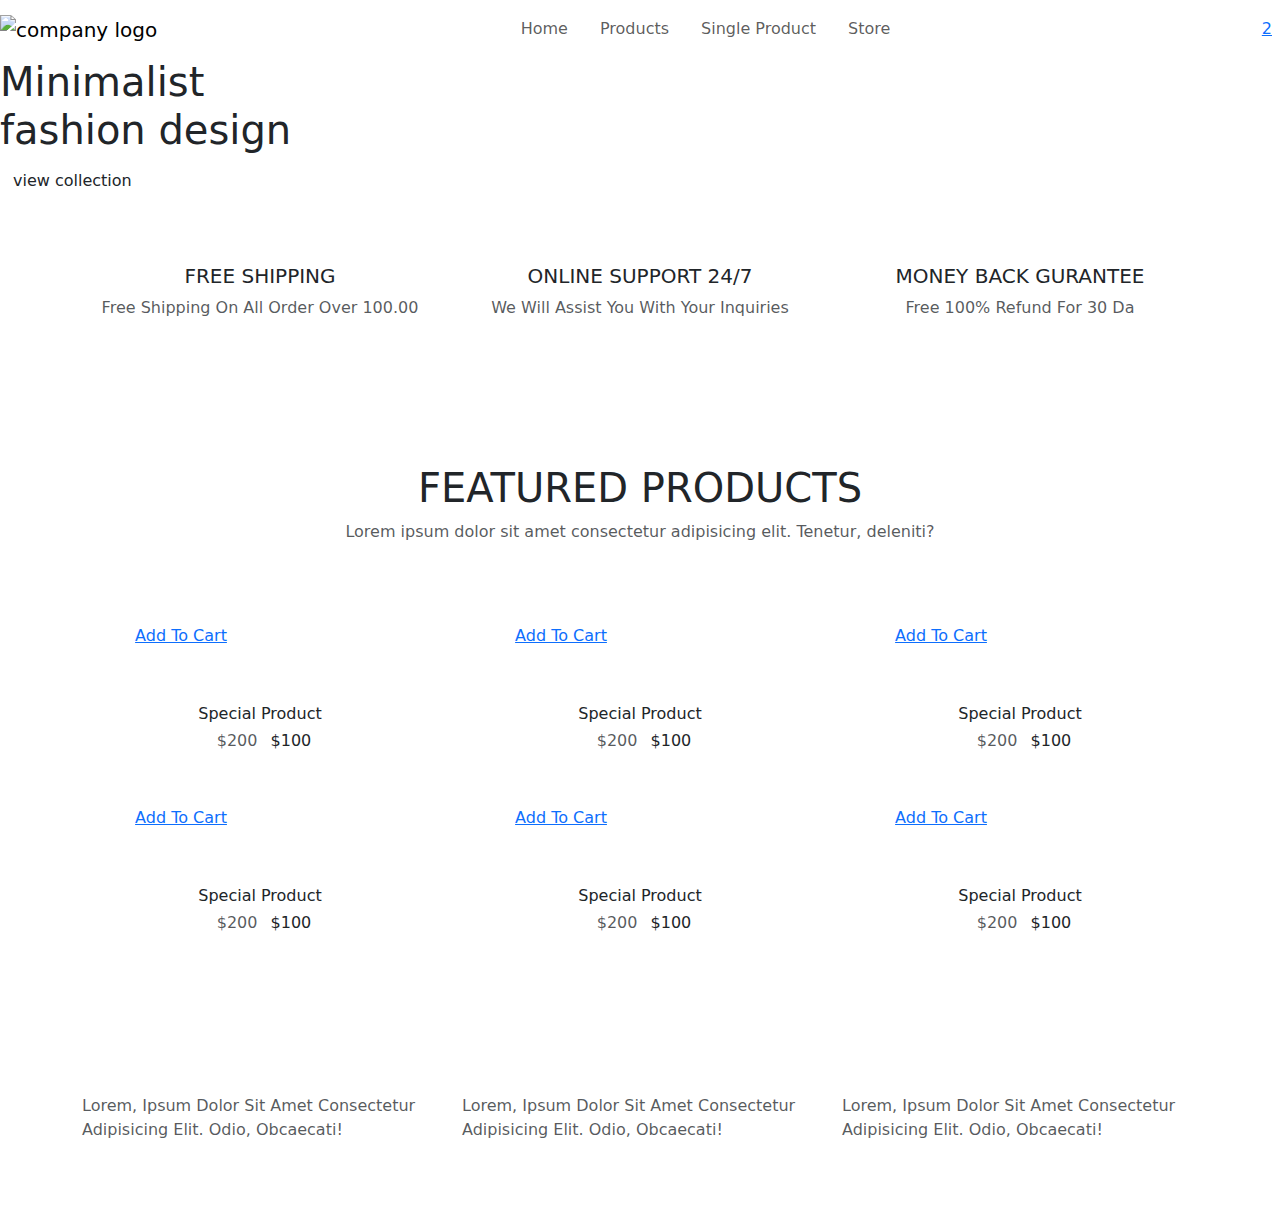
==== index.html @ b74b8c6d "Update index.html" ====
<!DOCTYPE html>
<html lang="en">
<head>
    <meta charset="UTF-8">
    <meta name="viewport" content="width=device-width, initial-scale=1.0">
    <title>Bootstrap project-4 | E-commerce Project</title>
    <link rel="shortcut icon" href="favicon.ico" type="image/x-icon">
    <!-- fontawesome css -->
    <link rel="stylesheet" href="css/all.min.css">
    <!-- Bootstrap css cdn -->
    <link href="https://cdn.jsdelivr.net/npm/bootstrap@5.3.3/dist/css/bootstrap.min.css" rel="stylesheet" integrity="sha384-QWTKZyjpPEjISv5WaRU9OFeRpok6YctnYmDr5pNlyT2bRjXh0JMhjY6hW+ALEwIH" crossorigin="anonymous">
    <!-- custom css -->
    <link rel="stylesheet" href="css/style.css">
</head>
<body>
    <!-- header section -->
    <header id="header" class="header">
      <!-- navbar -->
      <nav class="navbar navbar-expand-lg navbar-light">
        <a href="index.html" class="navbar-brand">
          <img src="img/logo.png" alt="company logo" />
        </a>
        <button
          class="navbar-toggler"
          type="button"
          data-toggle="collapse"
          data-target="#myNavbar"
        >
          <i class="fas fa-bars"></i>
        </button>
        <div class="collapse navbar-collapse" id="myNavbar">
          <ul class="navbar-nav mx-auto">
            <li class="nav-item mx-2 nav-active">
              <a href="index.html" class="nav-link">Home</a>
            </li>
            <li class="nav-item mx-2">
              <a href="products.html" class="nav-link">Products</a>
            </li>
            <li class="nav-item mx-2">
              <a href="singleproduct.html" class="nav-link">Single Product</a>
            </li>
            <li class="nav-item mx-2">
              <a href="store.html" class="nav-link">Store</a>
            </li>
          </ul>
        </div>
        <div class="navbar-icons d-none d-lg-flex">
          <!-- single icon -->
          <div class="navbar-icon mx-2"><i class="fas fa-search"></i></div>
          <!-- end of single icon -->
          <!-- single icon -->
          <a href="store.html" class="navbar-icon mx-2 navbar-cart-icon">
            <i class="fas fa-shopping-cart"></i>
            <div class="cart-items">2</div>
          </a>
          <!-- end of  single icon -->
        </div>
      </nav>
      <!-- end of navbar -->
      <div class="banner d-flex align-items-center pl-3 pl-lg-5">
        <div>
          <h1 class="text-slanted text-capitalize mb-0">
            Minimalist
          </h1>
          <h1 class="text-lowercase font-weight-bold">
            Fashion Design
          </h1>
          <a href="#" class="btn btn-yellow"> view collection </a>
        </div>
      </div>
    </header>
    <!-- end of header section -->

    <!-- services section -->
    <section id="services" class="services py-5 text-center">
      <div class="container">
        <div class="row">
          <!-- single service --> 
          <div class="col-10 mx-auto col-md-6 col-lg-4 my-3">
            <span class="service-icon">
              <i class="fas fa-parachute-box"></i>
            </span>
            <h5 class="text-uppercase font-weight-bold">
              free shipping
            </h5>
            <p class="text-muted text-capitalize">
              free shipping on all order over 100.00
            </p>
          </div>
          <!-- end of single service -->
          <!-- single service --> 
          <div class="col-10 mx-auto col-md-6 col-lg-4 my-3">
            <span class="service-icon">
              <i class="fas fa-phone-volume"></i>
            </span>
            <h5 class="text-uppercase font-weight-bold">
              ONLINE SUPPORT 24/7
            </h5>
            <p class="text-muted text-capitalize">
              We Will Assist You With Your Inquiries
            </p>
          </div>
          <!-- end of single service -->
          <!-- single service --> 
          <div class="col-10 mx-auto col-md-6 col-lg-4 my-3">
            <span class="service-icon">
              <i class="fas fa-dollar-sign"></i>
            </span>
            <h5 class="text-uppercase font-weight-bold">
              MONEY BACK GURANTEE
            </h5>
            <p class="text-muted text-capitalize">
              Free 100% Refund For 30 Da
            </p>
          </div>
          <!-- end of single service -->
        </div>
      </div>
    </section>
    <!-- end of services section -->

 

    <!-- featured section -->
    <section id="featured" class="featured py-5">
      <div class="container">
        <div class="row my-3">
          <div class="col-10 mx-auto text-center">
            <h1 class="text-uppercase">
              featured products
            </h1>
            <p class="text-muted">
              Lorem ipsum dolor sit amet consectetur adipisicing elit. Tenetur, deleniti?
            </p>
          </div>
        </div>
        <div class="row">
          <!-- single product -->
          <div class="col-10 mx-auto col-md-6 col-lg-4">
            <div class="featured-container p-5">
              <img src="img/img-products/product-1.png" alt="" class="img-fluid">
              <span class="featured-search-icon" data-toggle="modal" data-target="#productModal">
                <i class="fas fa-search"></i>
              </span>
              <a href="#" class="featured-store-link text-capitalize">add to cart</a>
            </div>
            <h6 class="text-capitalize text-center my-2">
              special product
            </h6>
            <h6 class="text-center">
              <span class="text-muted old-price mx-2">$200</span>
              <span>$100</span>
            </h6>
          </div>
          <!-- end of single product -->
          <!-- single product -->
          <div class="col-10 mx-auto col-md-6 col-lg-4">
            <div class="featured-container p-5">
              <img src="img/img-products/product-6.png" alt="" class="img-fluid">
              <span class="featured-search-icon" data-toggle="modal" data-target="#productModal">
                <i class="fas fa-search"></i>
              </span>
              <a href="#" class="featured-store-link text-capitalize">add to cart</a>
            </div>
            <h6 class="text-capitalize text-center my-2">
              special product
            </h6>
            <h6 class="text-center">
              <span class="text-muted old-price mx-2">$200</span>
              <span>$100</span>
            </h6>
          </div>
          <!-- end of single product -->
          <!-- single product -->
          <div class="col-10 mx-auto col-md-6 col-lg-4">
            <div class="featured-container p-5">
              <img src="img/img-products/product-2.png" alt="" class="img-fluid">
              <span class="featured-search-icon" data-toggle="modal" data-target="#productModal">
                <i class="fas fa-search"></i>
              </span>
              <a href="#" class="featured-store-link text-capitalize">add to cart</a>
            </div>
            <h6 class="text-capitalize text-center my-2">
              special product
            </h6>
            <h6 class="text-center">
              <span class="text-muted old-price mx-2">$200</span>
              <span>$100</span>
            </h6>
          </div>
          <!-- end of single product -->
          <!-- single product -->
          <div class="col-10 mx-auto col-md-6 col-lg-4">
            <div class="featured-container p-5">
              <img src="img/img-products/product-3.png" alt="" class="img-fluid">
              <span class="featured-search-icon" data-toggle="modal" data-target="#productModal">
                <i class="fas fa-search"></i>
              </span>
              <a href="#" class="featured-store-link text-capitalize">add to cart</a>
            </div>
            <h6 class="text-capitalize text-center my-2">
              special product
            </h6>
            <h6 class="text-center">
              <span class="text-muted old-price mx-2">$200</span>
              <span>$100</span>
            </h6>
          </div>
          <!-- end of single product -->
          <!-- single product -->
          <div class="col-10 mx-auto col-md-6 col-lg-4">
            <div class="featured-container p-5">
              <img src="img/img-products/product-4.png" alt="" class="img-fluid">
              <span class="featured-search-icon" data-toggle="modal" data-target="#productModal">
                <i class="fas fa-search"></i>
              </span>
              <a href="#" class="featured-store-link text-capitalize">add to cart</a>
            </div>
            <h6 class="text-capitalize text-center my-2">
              special product
            </h6>
            <h6 class="text-center">
              <span class="text-muted old-price mx-2">$200</span>
              <span>$100</span>
            </h6>
          </div>
          <!-- end of single product -->
          <!-- single product -->
          <div class="col-10 mx-auto col-md-6 col-lg-4">
            <div class="featured-container p-5">
              <img src="img/img-products/product-5.png" alt="" class="img-fluid">
              <span class="featured-search-icon" data-toggle="modal" data-target="#productModal">
                <i class="fas fa-search"></i>
              </span>
              <a href="#" class="featured-store-link text-capitalize">add to cart</a>
            </div>
            <h6 class="text-capitalize text-center my-2">
              special product
            </h6>
            <h6 class="text-center">
              <span class="text-muted old-price mx-2">$200</span>
              <span>$100</span>
            </h6>
          </div>
          <!-- end of single product -->
        </div>
      </div>
    </section>
    <!-- end of featured section -->


    <!-- skills section -->
    <section id="skills" class="skills py-5">
      <div class="container">
        <div class="row">
          <div class="col-10 col-md-6 col-lg-4 mx-auto d-flex my-3">
            <div class="skill-icon mr-3">
              <i class="fas fa-truck"></i>
            </div>
            <div class="skill-text">
              <h3 class="text-uppercase text-white">
                free shipping
              </h3>
              <p class="text-capitalize text-muted">
                Lorem, ipsum dolor sit amet consectetur adipisicing elit. Odio, obcaecati!
              </p>
            </div>
          </div>
          <div class="col-10 col-md-6 col-lg-4 mx-auto d-flex my-3">
            <div class="skill-icon mr-3">
              <i class="fas fa-comment-dollar"></i>
            </div>
            <div class="skill-text">
              <h3 class="text-uppercase text-white">
                price promise
              </h3>
              <p class="text-capitalize text-muted">
                Lorem, ipsum dolor sit amet consectetur adipisicing elit. Odio, obcaecati!
              </p>
            </div>
          </div>
          <div class="col-10 col-md-6 col-lg-4 mx-auto d-flex my-3">
            <div class="skill-icon mr-3">
              <i class="fas fa-award"></i>
            </div>
            <div class="skill-text">
              <h3 class="text-uppercase text-white">
                lifetime warranty
              </h3>
              <p class="text-capitalize text-muted">
                Lorem, ipsum dolor sit amet consectetur adipisicing elit. Odio, obcaecati!
              </p>
            </div>
          </div>
        </div>
      </div>
    </section>
    <!-- end of skills section -->


        </div>
      </div>
    </div>
    <!-- end of modal -->
    <!-- jQuery -->
    <script src="js/jquery-3.4.1.min.js"></script>
    <!-- Bootstrap js cdn-->
    <script src="https://cdn.jsdelivr.net/npm/bootstrap@5.3.3/dist/js/bootstrap.bundle.min.js" integrity="sha384-YvpcrYf0tY3lHB60NNkmXc5s9fDVZLESaAA55NDzOxhy9GkcIdslK1eN7N6jIeHz" crossorigin="anonymous"></script>
    <!-- fontwesome js -->
    <script src="js/all.min.js"></script>
    <!-- Custom js -->
    <script src="js/script.js"></script>
</body>
</html>
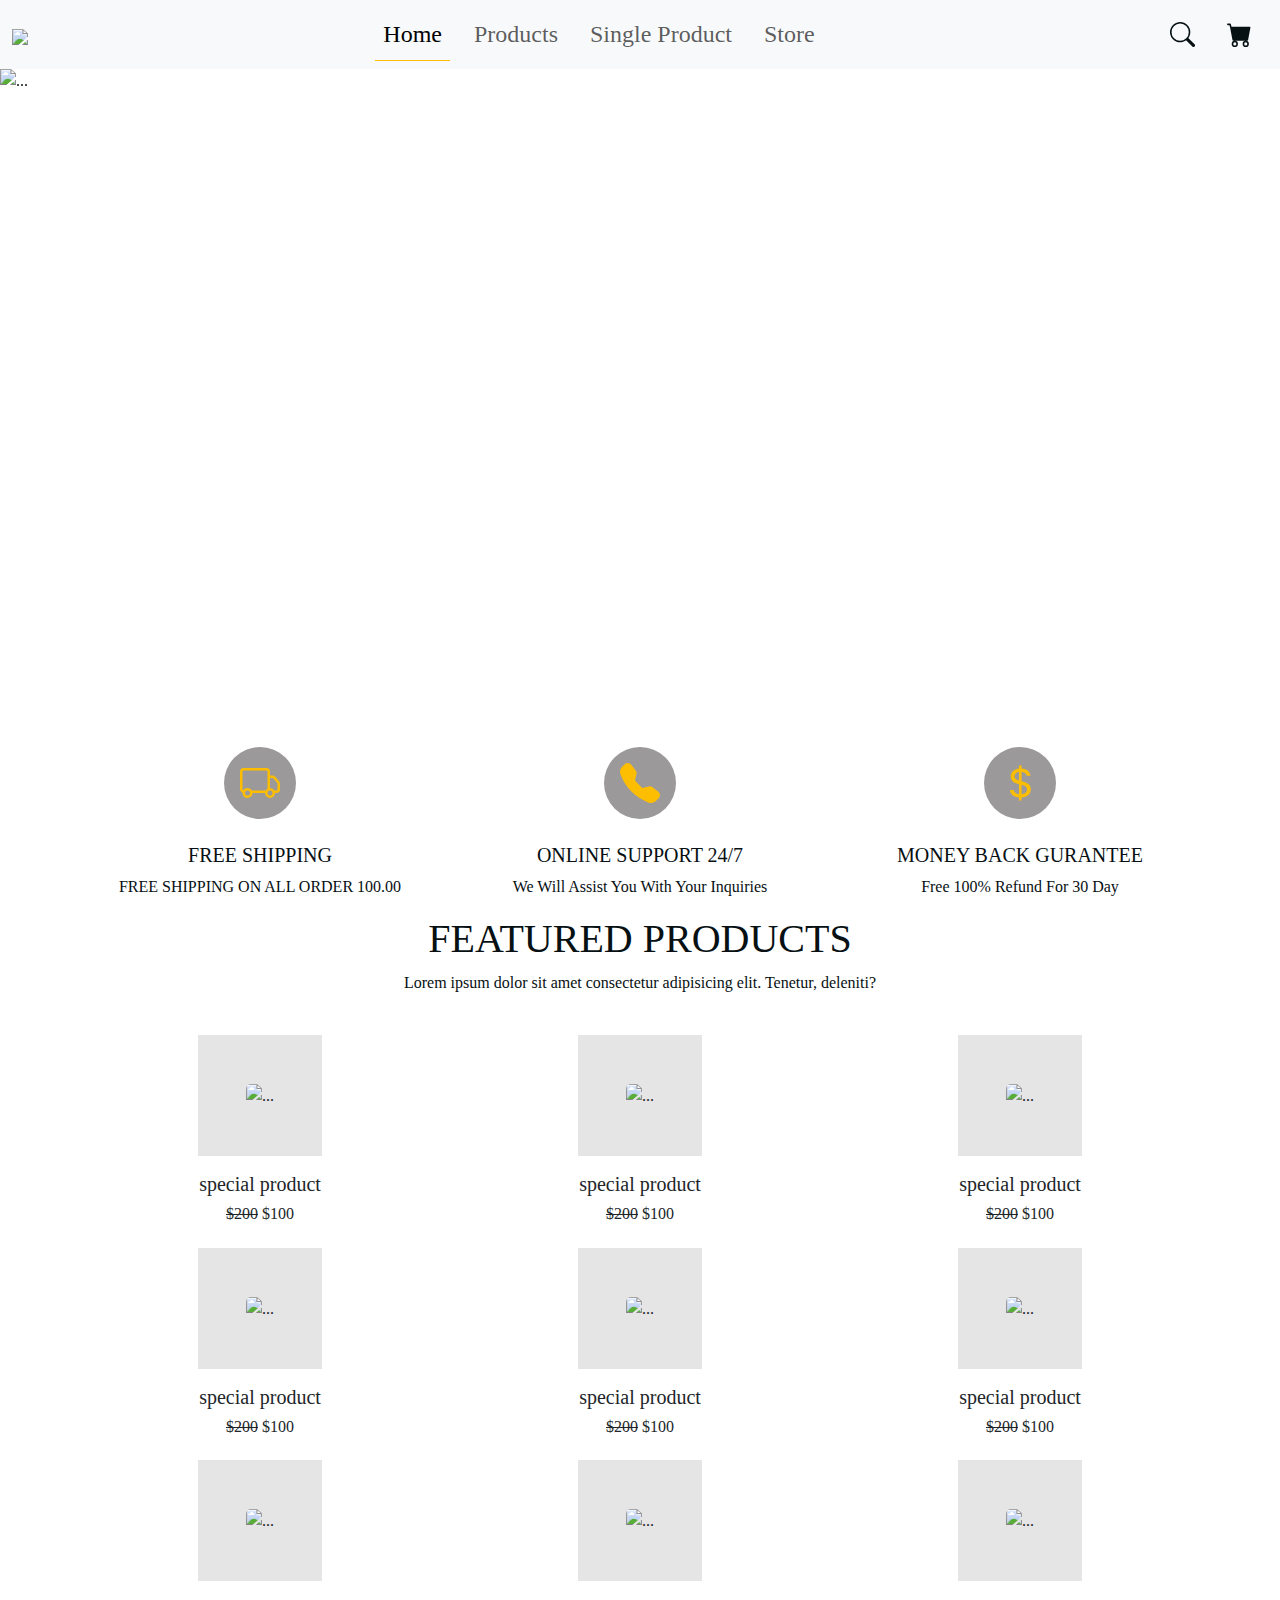
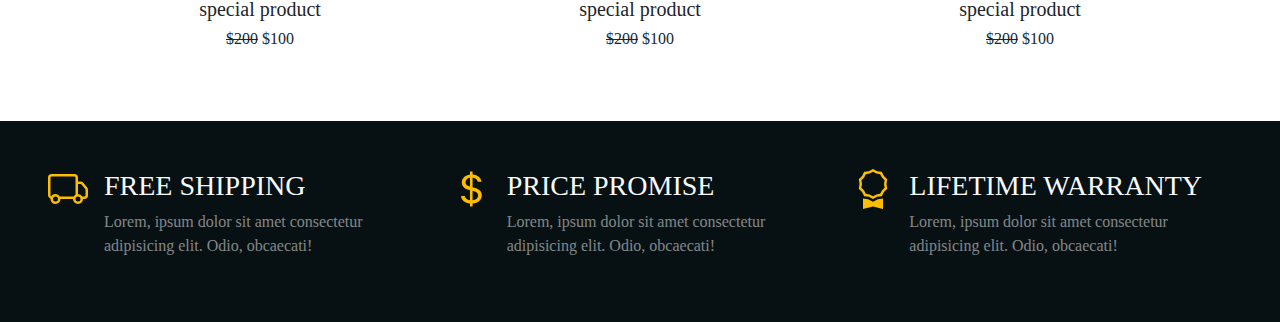
==== commit b6ff0d3f: "open with live server required" ====
--- a/index.html
+++ b/index.html
@@ -4,311 +4,301 @@
     <meta charset="UTF-8">
     <meta name="viewport" content="width=device-width, initial-scale=1.0">
     <title>Bootstrap project-4 | E-commerce Project</title>
-    <link rel="shortcut icon" href="favicon.ico" type="image/x-icon">
-    <!-- fontawesome css -->
-    <link rel="stylesheet" href="css/all.min.css">
-    <!-- Bootstrap css cdn -->
     <link href="https://cdn.jsdelivr.net/npm/bootstrap@5.3.3/dist/css/bootstrap.min.css" rel="stylesheet" integrity="sha384-QWTKZyjpPEjISv5WaRU9OFeRpok6YctnYmDr5pNlyT2bRjXh0JMhjY6hW+ALEwIH" crossorigin="anonymous">
-    <!-- custom css -->
-    <link rel="stylesheet" href="css/style.css">
+    <link rel="stylesheet" href="css/style2.css">
 </head>
 <body>
-    <!-- header section -->
-    <header id="header" class="header">
-      <!-- navbar -->
-      <nav class="navbar navbar-expand-lg navbar-light">
-        <a href="index.html" class="navbar-brand">
-          <img src="img/logo.png" alt="company logo" />
-        </a>
-        <button
-          class="navbar-toggler"
-          type="button"
-          data-toggle="collapse"
-          data-target="#myNavbar"
-        >
-          <i class="fas fa-bars"></i>
-        </button>
-        <div class="collapse navbar-collapse" id="myNavbar">
-          <ul class="navbar-nav mx-auto">
-            <li class="nav-item mx-2 nav-active">
-              <a href="index.html" class="nav-link">Home</a>
-            </li>
+  <!-- navbar -->
+  <nav class="navbar navbar-expand-lg bg-body-tertiary">
+    <div class="container-fluid">
+      <a  class="navbar-brand" href="#">
+        <img src="img/logo.png"/>
+      </a>
+      <button class="navbar-toggler" type="button" data-bs-toggle="collapse" data-bs-target="#navbarSupportedContent" aria-controls="navbarSupportedContent" aria-expanded="false" aria-label="Toggle navigation">
+        <span class="navbar-toggler-icon"></span>
+      </button>
+      <div class="collapse navbar-collapse" id="navbarSupportedContent">
+        <ul class="navbar-nav mx-auto mb-2 mb-lg-0">
+          <li class="nav-item mx-2">
+            <a class="nav-link" aria-current="page" href="/index.html">Home</a>
+          </li>
+          <li class="nav-item mx-2">
+            <a class="nav-link" href="/products.html">Products</a>
+          </li>
+          <li class="nav-item">
             <li class="nav-item mx-2">
-              <a href="products.html" class="nav-link">Products</a>
-            </li>
-            <li class="nav-item mx-2">
-              <a href="singleproduct.html" class="nav-link">Single Product</a>
-            </li>
-            <li class="nav-item mx-2">
-              <a href="store.html" class="nav-link">Store</a>
-            </li>
-          </ul>
-        </div>
+            <a class="nav-link" href="/singleproduct.html">Single Product</a>
+          </li>
+          <li class="nav-item mx-2">
+            <a class="nav-link" href="/store.html">Store</a>
+          </li>
+        </ul>
         <div class="navbar-icons d-none d-lg-flex">
-          <!-- single icon -->
-          <div class="navbar-icon mx-2"><i class="fas fa-search"></i></div>
-          <!-- end of single icon -->
-          <!-- single icon -->
-          <a href="store.html" class="navbar-icon mx-2 navbar-cart-icon">
-            <i class="fas fa-shopping-cart"></i>
-            <div class="cart-items">2</div>
-          </a>
-          <!-- end of  single icon -->
-        </div>
-      </nav>
-      <!-- end of navbar -->
-      <div class="banner d-flex align-items-center pl-3 pl-lg-5">
-        <div>
-          <h1 class="text-slanted text-capitalize mb-0">
-            Minimalist
-          </h1>
-          <h1 class="text-lowercase font-weight-bold">
-            Fashion Design
-          </h1>
-          <a href="#" class="btn btn-yellow"> view collection </a>
-        </div>
-      </div>
-    </header>
-    <!-- end of header section -->
+          <svg xmlns="http://www.w3.org/2000/svg" width="25" height="25" fill="currentColor" class="bi bi-search mx-3" viewBox="0 0 16 16">
+            <path d="M11.742 10.344a6.5 6.5 0 1 0-1.397 1.398h-.001q.044.06.098.115l3.85 3.85a1 1 0 0 0 1.415-1.414l-3.85-3.85a1 1 0 0 0-.115-.1zM12 6.5a5.5 5.5 0 1 1-11 0 5.5 5.5 0 0 1 11 0"/>
+          </svg>
+          <svg  xmlns="http://www.w3.org/2000/svg" width="25" height="25" fill="currentColor" class="bi bi-cart-fill mx-3" viewBox="0 0 16 16">
+            <path d="M0 1.5A.5.5 0 0 1 .5 1H2a.5.5 0 0 1 .485.379L2.89 3H14.5a.5.5 0 0 1 .491.592l-1.5 8A.5.5 0 0 1 13 12H4a.5.5 0 0 1-.491-.408L2.01 3.607 1.61 2H.5a.5.5 0 0 1-.5-.5M5 12a2 2 0 1 0 0 4 2 2 0 0 0 0-4m7 0a2 2 0 1 0 0 4 2 2 0 0 0 0-4m-7 1a1 1 0 1 1 0 2 1 1 0 0 1 0-2m7 0a1 1 0 1 1 0 2 1 1 0 0 1 0-2"/>
+          </svg>
+        </div>
+      </div>
+    </div>
+  </nav>
+   <!-- navbar -->
+    <!-- carousel -->
+  <div id="carouselExampleAutoplaying" class="carousel slide mb-5" data-bs-ride="carousel">
+    <div class="carousel-inner">
+      <div class="carousel-item active">
+        <img src="img/pageBcg/bannerBcg.jpeg" class="d-block w-100 " alt="...">
+      </div>
+      <div class="carousel-item">
+        <img src="img/pageBcg/productsBcg.jpeg" class="d-block w-100 " alt="...">
+      </div>
+      <div class="carousel-item">
+        <img src="img/pageBcg/singleBcg.jpeg" class="d-block w-100 " alt="...">
+      </div>
+      <div class="carousel-item">
+        <img src="img/pageBcg/storeBcg.jpeg" class="d-block w-100 " alt="...">
+      </div>
+    </div>
+    <button class="carousel-control-prev" type="button" data-bs-target="#carouselExampleAutoplaying" data-bs-slide="prev">
+      <span class="carousel-control-prev-icon" aria-hidden="true"></span>
+      <span class="visually-hidden">Previous</span>
+    </button>
+    <button class="carousel-control-next" type="button" data-bs-target="#carouselExampleAutoplaying" data-bs-slide="next">
+      <span class="carousel-control-next-icon" aria-hidden="true"></span>
+      <span class="visually-hidden">Next</span>
+    </button>
+  </div>
+  <!-- carousel -->
+  <!-- services section -->
+  <div class="container text-center ">
+    <div class="row d-flex justify-content-center align-items-center">
+      <div class="col-lg-4 col-md-6 col-sm-12 ">
+        <span class="icon mb-4 p-3 d-inline-block rounded-circle ">
+          <svg xmlns="http://www.w3.org/2000/svg" width="40" height="40" fill="currentColor" class="bi bi-truck" viewBox="0 0 16 16">
+            <path d="M0 3.5A1.5 1.5 0 0 1 1.5 2h9A1.5 1.5 0 0 1 12 3.5V5h1.02a1.5 1.5 0 0 1 1.17.563l1.481 1.85a1.5 1.5 0 0 1 .329.938V10.5a1.5 1.5 0 0 1-1.5 1.5H14a2 2 0 1 1-4 0H5a2 2 0 1 1-3.998-.085A1.5 1.5 0 0 1 0 10.5zm1.294 7.456A2 2 0 0 1 4.732 11h5.536a2 2 0 0 1 .732-.732V3.5a.5.5 0 0 0-.5-.5h-9a.5.5 0 0 0-.5.5v7a.5.5 0 0 0 .294.456M12 10a2 2 0 0 1 1.732 1h.768a.5.5 0 0 0 .5-.5V8.35a.5.5 0 0 0-.11-.312l-1.48-1.85A.5.5 0 0 0 13.02 6H12zm-9 1a1 1 0 1 0 0 2 1 1 0 0 0 0-2m9 0a1 1 0 1 0 0 2 1 1 0 0 0 0-2"/>
+          </svg>
+        </span>
+        <h5 class="">
+       FREE SHIPPING
+        </h5>
+        <p class="">
+       FREE SHIPPING ON ALL ORDER 100.00
+        </p>
+      </div>
 
-    <!-- services section -->
-    <section id="services" class="services py-5 text-center">
-      <div class="container">
-        <div class="row">
-          <!-- single service --> 
-          <div class="col-10 mx-auto col-md-6 col-lg-4 my-3">
-            <span class="service-icon">
-              <i class="fas fa-parachute-box"></i>
-            </span>
-            <h5 class="text-uppercase font-weight-bold">
-              free shipping
-            </h5>
-            <p class="text-muted text-capitalize">
-              free shipping on all order over 100.00
-            </p>
-          </div>
-          <!-- end of single service -->
-          <!-- single service --> 
-          <div class="col-10 mx-auto col-md-6 col-lg-4 my-3">
-            <span class="service-icon">
-              <i class="fas fa-phone-volume"></i>
-            </span>
-            <h5 class="text-uppercase font-weight-bold">
-              ONLINE SUPPORT 24/7
-            </h5>
-            <p class="text-muted text-capitalize">
-              We Will Assist You With Your Inquiries
-            </p>
-          </div>
-          <!-- end of single service -->
-          <!-- single service --> 
-          <div class="col-10 mx-auto col-md-6 col-lg-4 my-3">
-            <span class="service-icon">
-              <i class="fas fa-dollar-sign"></i>
-            </span>
-            <h5 class="text-uppercase font-weight-bold">
-              MONEY BACK GURANTEE
-            </h5>
-            <p class="text-muted text-capitalize">
-              Free 100% Refund For 30 Da
-            </p>
-          </div>
-          <!-- end of single service -->
-        </div>
-      </div>
-    </section>
-    <!-- end of services section -->
+      <div class="col-lg-4 col-md-6 col-sm-12">
+        <span class="icon mb-4 p-3 d-inline-block rounded-circle">
+        <svg xmlns="http://www.w3.org/2000/svg" width="40" height="40" fill="currentColor" class="bi bi-telephone-fill" viewBox="0 0 16 16">
+          <path fill-rule="evenodd" d="M1.885.511a1.745 1.745 0 0 1 2.61.163L6.29 2.98c.329.423.445.974.315 1.494l-.547 2.19a.68.68 0 0 0 .178.643l2.457 2.457a.68.68 0 0 0 .644.178l2.189-.547a1.75 1.75 0 0 1 1.494.315l2.306 1.794c.829.645.905 1.87.163 2.611l-1.034 1.034c-.74.74-1.846 1.065-2.877.702a18.6 18.6 0 0 1-7.01-4.42 18.6 18.6 0 0 1-4.42-7.009c-.362-1.03-.037-2.137.703-2.877z"/>
+        </svg>
+      </span>
+        <h5 >
+          ONLINE SUPPORT 24/7
+        </h5>
+        <p >
+          We Will Assist You With Your Inquiries
+        </p>
+       
+      </div>
 
- 
+      <div class="col-lg-4 col-md-6 col-sm-12">
+        <span class="icon mb-4 p-3 d-inline-block rounded-circle">
+        <svg xmlns="http://www.w3.org/2000/svg" width="40" height="40" fill="currentColor" class="bi bi-currency-dollar" viewBox="0 0 16 16">
+          <path d="M4 10.781c.148 1.667 1.513 2.85 3.591 3.003V15h1.043v-1.216c2.27-.179 3.678-1.438 3.678-3.3 0-1.59-.947-2.51-2.956-3.028l-.722-.187V3.467c1.122.11 1.879.714 2.07 1.616h1.47c-.166-1.6-1.54-2.748-3.54-2.875V1H7.591v1.233c-1.939.23-3.27 1.472-3.27 3.156 0 1.454.966 2.483 2.661 2.917l.61.162v4.031c-1.149-.17-1.94-.8-2.131-1.718zm3.391-3.836c-1.043-.263-1.6-.825-1.6-1.616 0-.944.704-1.641 1.8-1.828v3.495l-.2-.05zm1.591 1.872c1.287.323 1.852.859 1.852 1.769 0 1.097-.826 1.828-2.2 1.939V8.73z"/>
+        </svg>
+      </span>
+        <h5 >
+          MONEY BACK GURANTEE
+        </h5>
+        <p >
+          Free 100% Refund For 30 Day
+        </p>
+       
+      </div>
+    </div>
+  </div>
+  <!-- services section -->
+<div  class="container ">
+  <div class="row">
+    <div class=" col-12 text-center mb-4">
+      <h1>
+         FEATURED PRODUCTS
+      </h1>
+      <p>
+        Lorem ipsum dolor sit amet consectetur adipisicing elit. Tenetur, deleniti?
+      </p>
+    </div>
 
-    <!-- featured section -->
-    <section id="featured" class="featured py-5">
-      <div class="container">
-        <div class="row my-3">
-          <div class="col-10 mx-auto text-center">
-            <h1 class="text-uppercase">
-              featured products
-            </h1>
-            <p class="text-muted">
-              Lorem ipsum dolor sit amet consectetur adipisicing elit. Tenetur, deleniti?
-            </p>
-          </div>
-        </div>
-        <div class="row">
-          <!-- single product -->
-          <div class="col-10 mx-auto col-md-6 col-lg-4">
-            <div class="featured-container p-5">
-              <img src="img/img-products/product-1.png" alt="" class="img-fluid">
-              <span class="featured-search-icon" data-toggle="modal" data-target="#productModal">
-                <i class="fas fa-search"></i>
-              </span>
-              <a href="#" class="featured-store-link text-capitalize">add to cart</a>
-            </div>
-            <h6 class="text-capitalize text-center my-2">
-              special product
-            </h6>
-            <h6 class="text-center">
-              <span class="text-muted old-price mx-2">$200</span>
-              <span>$100</span>
-            </h6>
-          </div>
-          <!-- end of single product -->
-          <!-- single product -->
-          <div class="col-10 mx-auto col-md-6 col-lg-4">
-            <div class="featured-container p-5">
-              <img src="img/img-products/product-6.png" alt="" class="img-fluid">
-              <span class="featured-search-icon" data-toggle="modal" data-target="#productModal">
-                <i class="fas fa-search"></i>
-              </span>
-              <a href="#" class="featured-store-link text-capitalize">add to cart</a>
-            </div>
-            <h6 class="text-capitalize text-center my-2">
-              special product
-            </h6>
-            <h6 class="text-center">
-              <span class="text-muted old-price mx-2">$200</span>
-              <span>$100</span>
-            </h6>
-          </div>
-          <!-- end of single product -->
-          <!-- single product -->
-          <div class="col-10 mx-auto col-md-6 col-lg-4">
-            <div class="featured-container p-5">
-              <img src="img/img-products/product-2.png" alt="" class="img-fluid">
-              <span class="featured-search-icon" data-toggle="modal" data-target="#productModal">
-                <i class="fas fa-search"></i>
-              </span>
-              <a href="#" class="featured-store-link text-capitalize">add to cart</a>
-            </div>
-            <h6 class="text-capitalize text-center my-2">
-              special product
-            </h6>
-            <h6 class="text-center">
-              <span class="text-muted old-price mx-2">$200</span>
-              <span>$100</span>
-            </h6>
-          </div>
-          <!-- end of single product -->
-          <!-- single product -->
-          <div class="col-10 mx-auto col-md-6 col-lg-4">
-            <div class="featured-container p-5">
-              <img src="img/img-products/product-3.png" alt="" class="img-fluid">
-              <span class="featured-search-icon" data-toggle="modal" data-target="#productModal">
-                <i class="fas fa-search"></i>
-              </span>
-              <a href="#" class="featured-store-link text-capitalize">add to cart</a>
-            </div>
-            <h6 class="text-capitalize text-center my-2">
-              special product
-            </h6>
-            <h6 class="text-center">
-              <span class="text-muted old-price mx-2">$200</span>
-              <span>$100</span>
-            </h6>
-          </div>
-          <!-- end of single product -->
-          <!-- single product -->
-          <div class="col-10 mx-auto col-md-6 col-lg-4">
-            <div class="featured-container p-5">
-              <img src="img/img-products/product-4.png" alt="" class="img-fluid">
-              <span class="featured-search-icon" data-toggle="modal" data-target="#productModal">
-                <i class="fas fa-search"></i>
-              </span>
-              <a href="#" class="featured-store-link text-capitalize">add to cart</a>
-            </div>
-            <h6 class="text-capitalize text-center my-2">
-              special product
-            </h6>
-            <h6 class="text-center">
-              <span class="text-muted old-price mx-2">$200</span>
-              <span>$100</span>
-            </h6>
-          </div>
-          <!-- end of single product -->
-          <!-- single product -->
-          <div class="col-10 mx-auto col-md-6 col-lg-4">
-            <div class="featured-container p-5">
-              <img src="img/img-products/product-5.png" alt="" class="img-fluid">
-              <span class="featured-search-icon" data-toggle="modal" data-target="#productModal">
-                <i class="fas fa-search"></i>
-              </span>
-              <a href="#" class="featured-store-link text-capitalize">add to cart</a>
-            </div>
-            <h6 class="text-capitalize text-center my-2">
-              special product
-            </h6>
-            <h6 class="text-center">
-              <span class="text-muted old-price mx-2">$200</span>
-              <span>$100</span>
-            </h6>
-          </div>
-          <!-- end of single product -->
-        </div>
-      </div>
-    </section>
-    <!-- end of featured section -->
-
-
-    <!-- skills section -->
-    <section id="skills" class="skills py-5">
-      <div class="container">
-        <div class="row">
-          <div class="col-10 col-md-6 col-lg-4 mx-auto d-flex my-3">
-            <div class="skill-icon mr-3">
-              <i class="fas fa-truck"></i>
-            </div>
-            <div class="skill-text">
-              <h3 class="text-uppercase text-white">
-                free shipping
-              </h3>
-              <p class="text-capitalize text-muted">
-                Lorem, ipsum dolor sit amet consectetur adipisicing elit. Odio, obcaecati!
-              </p>
-            </div>
-          </div>
-          <div class="col-10 col-md-6 col-lg-4 mx-auto d-flex my-3">
-            <div class="skill-icon mr-3">
-              <i class="fas fa-comment-dollar"></i>
-            </div>
-            <div class="skill-text">
-              <h3 class="text-uppercase text-white">
-                price promise
-              </h3>
-              <p class="text-capitalize text-muted">
-                Lorem, ipsum dolor sit amet consectetur adipisicing elit. Odio, obcaecati!
-              </p>
-            </div>
-          </div>
-          <div class="col-10 col-md-6 col-lg-4 mx-auto d-flex my-3">
-            <div class="skill-icon mr-3">
-              <i class="fas fa-award"></i>
-            </div>
-            <div class="skill-text">
-              <h3 class="text-uppercase text-white">
-                lifetime warranty
-              </h3>
-              <p class="text-capitalize text-muted">
-                Lorem, ipsum dolor sit amet consectetur adipisicing elit. Odio, obcaecati!
-              </p>
-            </div>
-          </div>
-        </div>
-      </div>
-    </section>
-    <!-- end of skills section -->
-
-
-        </div>
-      </div>
-    </div>
-    <!-- end of modal -->
-    <!-- jQuery -->
-    <script src="js/jquery-3.4.1.min.js"></script>
-    <!-- Bootstrap js cdn-->
+    <div class="card border-0 d-flex justify-content-center align-items-center text-center col-lg-4 col-md-6 col-sm-12">
+      <div class="img-card p-5 overflow-hidden position-relative">
+        <img src="img/img-products/product-1.png" class="card-img-top" alt="...">
+        <a href="#" class="btn btn-primary card-button position-absolute   end-0  rounded-0 border-0">Add to Card</a>
+      </div>
+      <div class="card-body">
+        <h5 class="card-title">special product</h5>
+        <h6 class="">
+          <span class="old-price">$200</span>
+          <span>$100</span>
+        </h6>
+      </div>
+    </div>
+    <!--  -->
+    <div class="card border-0 d-flex justify-content-center align-items-center text-center col-lg-4 col-md-6 col-sm-12 ">
+      <div class="img-card p-5 overflow-hidden position-relative">
+        <img src="img/img-products/product-2.png" class="card-img-top" alt="...">
+        <a href="#" class="btn btn-primary card-button position-absolute   end-0  rounded-0 border-0">Add to Card</a>
+      </div>
+      <div class="card-body">
+        <h5 class="card-title">special product</h5>
+        <h6 class="">
+          <span class="old-price">$200</span>
+          <span>$100</span>
+        </h6>
+      </div>
+    </div>
+      <!--  -->
+      <div class="card border-0 d-flex justify-content-center align-items-center text-center col-lg-4 col-md-6 col-sm-12  ">
+        <div class="img-card p-5 overflow-hidden position-relative">
+          <img src="img/img-products/product-3.png" class="card-img-top" alt="...">
+          <a href="#" class="btn btn-primary card-button position-absolute   end-0  rounded-0 border-0">Add to Card</a>
+        </div>
+        <div class="card-body">
+          <h5 class="card-title">special product</h5>
+          <h6 class="">
+            <span class="old-price">$200</span>
+            <span>$100</span>
+          </h6>
+        </div>
+      </div>
+        <!--  -->
+    <div class="card border-0 d-flex justify-content-center align-items-center text-center col-lg-4 col-md-6 col-sm-12 ">
+      <div class="img-card p-5 overflow-hidden position-relative">
+        <img src="img/img-products/product-4.png" class="card-img-top" alt="...">
+        <a href="#" class="btn btn-primary card-button position-absolute   end-0  rounded-0 border-0">Add to Card</a>
+      </div>
+      <div class="card-body">
+        <h5 class="card-title">special product</h5>
+        <h6 class="">
+          <span class="old-price">$200</span>
+          <span>$100</span>
+        </h6>
+      </div>
+    </div>
+      <!--  -->
+      <div class="card border-0 d-flex justify-content-center align-items-center text-center col-lg-4 col-md-6 col-sm-12 ">
+        <div class="img-card p-5 overflow-hidden position-relative">
+          <img src="img/img-products/product-5.png" class="card-img-top" alt="...">
+          <a href="#" class="btn btn-primary card-button position-absolute   end-0  rounded-0 border-0">Add to Card</a>
+        </div>
+        <div class="card-body">
+          <h5 class="card-title">special product</h5>
+          <h6 class="">
+            <span class="old-price">$200</span>
+            <span>$100</span>
+          </h6>
+        </div>
+      </div>
+        <!--  -->
+    <div class="card border-0 d-flex justify-content-center align-items-center text-center col-lg-4 col-md-6 col-sm-12 ">
+      <div class="img-card p-5 overflow-hidden position-relative">
+        <img src="img/img-products/product-6.png" class="card-img-top" alt="...">
+        <a href="#" class="btn btn-primary card-button position-absolute   end-0  rounded-0 border-0">Add to Card</a>
+      </div>
+      <div class="card-body">
+        <h5 class="card-title">special product</h5>
+        <h6 class="">
+          <span class="old-price">$200</span>
+          <span>$100</span>
+        </h6>
+      </div>
+    </div>
+      <!--  -->
+      <div class="card border-0 d-flex justify-content-center align-items-center text-center col-lg-4 col-md-6 col-sm-12">
+        <div class="img-card p-5 overflow-hidden position-relative">
+          <img src="img/img-products/product-7.png" class="card-img-top" alt="...">
+          <a href="#" class="btn btn-primary card-button position-absolute   end-0  rounded-0 border-0">Add to Card</a>
+        </div>
+        <div class="card-body">
+          <h5 class="card-title">special product</h5>
+          <h6 class="">
+            <span class="old-price">$200</span>
+            <span>$100</span>
+          </h6>
+        </div>
+      </div>
+        <!--  -->
+    <div class="card border-0 d-flex justify-content-center align-items-center text-center col-lg-4 col-md-6 col-sm-12 ">
+      <div class="img-card p-5 overflow-hidden position-relative">
+        <img src="img/img-products/product-8.png" class="card-img-top" alt="...">
+        <a href="#" class="btn btn-primary card-button position-absolute   end-0  rounded-0 border-0">Add to Card</a>
+      </div>
+      <div class="card-body">
+        <h5 class="card-title">special product</h5>
+        <h6 class="">
+          <span class="old-price">$200</span>
+          <span>$100</span>
+        </h6>
+      </div>
+    </div>
+      <!--  -->
+      <div class="card border-0 d-flex justify-content-center align-items-center text-center col-lg-4 col-md-6 col-sm-12 ">
+        <div class="img-card p-5 overflow-hidden position-relative">
+          <img src="img/img-products/product-9.png" class="card-img-top" alt="...">
+          <a href="#" class="btn btn-primary card-button position-absolute   end-0  rounded-0 border-0">Add to Card</a>
+        </div>
+        <div class="card-body">
+          <h5 class="card-title">special product</h5>
+          <h6 class="">
+            <span class="old-price">$200</span>
+            <span>$100</span>
+          </h6>
+        </div>
+      </div>
+  </div>
+</div>
+<!--footer  -->
+<div class="footer text-light mt-5 p-5">
+    <div class="row row d-flex justify-content-center align-items-center">
+      <div class="col-lg-4 col-md-6 col-sm-12 d-flex">
+        <div class="me-3 footer-icon">
+      <svg xmlns="http://www.w3.org/2000/svg" width="40" height="40" fill="currentColor" class="bi bi-truck" viewBox="0 0 16 16">
+        <path d="M0 3.5A1.5 1.5 0 0 1 1.5 2h9A1.5 1.5 0 0 1 12 3.5V5h1.02a1.5 1.5 0 0 1 1.17.563l1.481 1.85a1.5 1.5 0 0 1 .329.938V10.5a1.5 1.5 0 0 1-1.5 1.5H14a2 2 0 1 1-4 0H5a2 2 0 1 1-3.998-.085A1.5 1.5 0 0 1 0 10.5zm1.294 7.456A2 2 0 0 1 4.732 11h5.536a2 2 0 0 1 .732-.732V3.5a.5.5 0 0 0-.5-.5h-9a.5.5 0 0 0-.5.5v7a.5.5 0 0 0 .294.456M12 10a2 2 0 0 1 1.732 1h.768a.5.5 0 0 0 .5-.5V8.35a.5.5 0 0 0-.11-.312l-1.48-1.85A.5.5 0 0 0 13.02 6H12zm-9 1a1 1 0 1 0 0 2 1 1 0 0 0 0-2m9 0a1 1 0 1 0 0 2 1 1 0 0 0 0-2"/>
+      </svg>
+    </div>
+    <div>
+      <h3>FREE SHIPPING</h3>
+      <p class="text-white-50">Lorem, ipsum dolor sit amet consectetur adipisicing elit. Odio, obcaecati!</p>
+      </div>
+    </div>
+    <div class="col-lg-4 col-md-6 col-sm-12 d-flex">
+      <div class="me-3 footer-icon">
+        <svg xmlns="http://www.w3.org/2000/svg" width="40" height="40" fill="currentColor" class="bi bi-currency-dollar" viewBox="0 0 16 16">
+          <path d="M4 10.781c.148 1.667 1.513 2.85 3.591 3.003V15h1.043v-1.216c2.27-.179 3.678-1.438 3.678-3.3 0-1.59-.947-2.51-2.956-3.028l-.722-.187V3.467c1.122.11 1.879.714 2.07 1.616h1.47c-.166-1.6-1.54-2.748-3.54-2.875V1H7.591v1.233c-1.939.23-3.27 1.472-3.27 3.156 0 1.454.966 2.483 2.661 2.917l.61.162v4.031c-1.149-.17-1.94-.8-2.131-1.718zm3.391-3.836c-1.043-.263-1.6-.825-1.6-1.616 0-.944.704-1.641 1.8-1.828v3.495l-.2-.05zm1.591 1.872c1.287.323 1.852.859 1.852 1.769 0 1.097-.826 1.828-2.2 1.939V8.73z"/>
+        </svg>
+  </div>
+  <div>
+    <h3>PRICE PROMISE</h3>
+    <p class="text-white-50">Lorem, ipsum dolor sit amet consectetur adipisicing elit. Odio, obcaecati!</p>
+    </div>
+  </div>
+  <div class="col-lg-4 col-md-6 col-sm-12 d-flex">
+    <div class="me-3 footer-icon">
+      <svg xmlns="http://www.w3.org/2000/svg" width="40" height="40" fill="currentColor" class="bi bi-award" viewBox="0 0 16 16">
+        <path d="M9.669.864 8 0 6.331.864l-1.858.282-.842 1.68-1.337 1.32L2.6 6l-.306 1.854 1.337 1.32.842 1.68 1.858.282L8 12l1.669-.864 1.858-.282.842-1.68 1.337-1.32L13.4 6l.306-1.854-1.337-1.32-.842-1.68zm1.196 1.193.684 1.365 1.086 1.072L12.387 6l.248 1.506-1.086 1.072-.684 1.365-1.51.229L8 10.874l-1.355-.702-1.51-.229-.684-1.365-1.086-1.072L3.614 6l-.25-1.506 1.087-1.072.684-1.365 1.51-.229L8 1.126l1.356.702z"/>
+        <path d="M4 11.794V16l4-1 4 1v-4.206l-2.018.306L8 13.126 6.018 12.1z"/>
+      </svg>
+</div>
+<div>
+  <h3>LIFETIME WARRANTY</h3>
+  <p class="text-white-50">Lorem, ipsum dolor sit amet consectetur adipisicing elit. Odio, obcaecati!</p>
+  </div>
+</div>
+   </div>
+</div>
+<!-- footer -->
     <script src="https://cdn.jsdelivr.net/npm/bootstrap@5.3.3/dist/js/bootstrap.bundle.min.js" integrity="sha384-YvpcrYf0tY3lHB60NNkmXc5s9fDVZLESaAA55NDzOxhy9GkcIdslK1eN7N6jIeHz" crossorigin="anonymous"></script>
-    <!-- fontwesome js -->
-    <script src="js/all.min.js"></script>
-    <!-- Custom js -->
-    <script src="js/script.js"></script>
+    <script src="js/main.js"></script>
 </body>
 </html>--- a/css/style2.css
+++ b/css/style2.css
@@ -0,0 +1,79 @@
+:root {
+  --mainYellow: #fdbe02;
+  --mainWhite: #fff;
+  --mainBlack: #071013;
+  --mainGrey: #9b9999;
+  --TransGrey: rgba(0, 0, 0, 0.1);
+}
+body {
+  color: var(--mainBlack);
+  background: var(--mainWhite);
+  font-family: "Mali", cursive
+}
+
+/* navbar */
+
+.nav-link{
+  font-size: 1.5rem;
+}
+
+li .active{
+  border-bottom: 0.1rem solid var(--mainYellow);
+}
+/* navbar */
+
+
+/* carousel */
+.carousel-item img{
+  height: 70dvh;
+}
+
+ /* carousel */
+
+  .icon{
+  background-color:var(--mainGrey);
+  color: var(--mainYellow);
+ } 
+
+ /* product */
+ .card{
+  cursor: pointer;
+ }
+ .img-card{
+  background-color: var(--TransGrey);
+ }
+ .card-body{
+  background-color: var(--mainWhite);
+ 
+ }
+ .card-button{
+  top: 70%;
+  background-color: var(--mainYellow);
+  color: var(--mainBlack);
+  transition: all 1s ease-in-out;
+  transform: translateX(110%);
+ }
+ .card:hover .card-button{
+  transform: translateX(0%);
+ }
+ .card-button:hover{
+  background-color: var(--mainYellow);
+  color: var(--mainBlack);
+  text-decoration: underline ;
+ }
+.card-body .old-price{
+text-decoration: line-through;
+}
+ /* product */
+
+
+ /*  */
+ .footer{
+  background-color: var(--mainBlack);
+
+ }
+
+ .footer-icon{
+  color: var(--mainYellow);
+ }
+ /*  */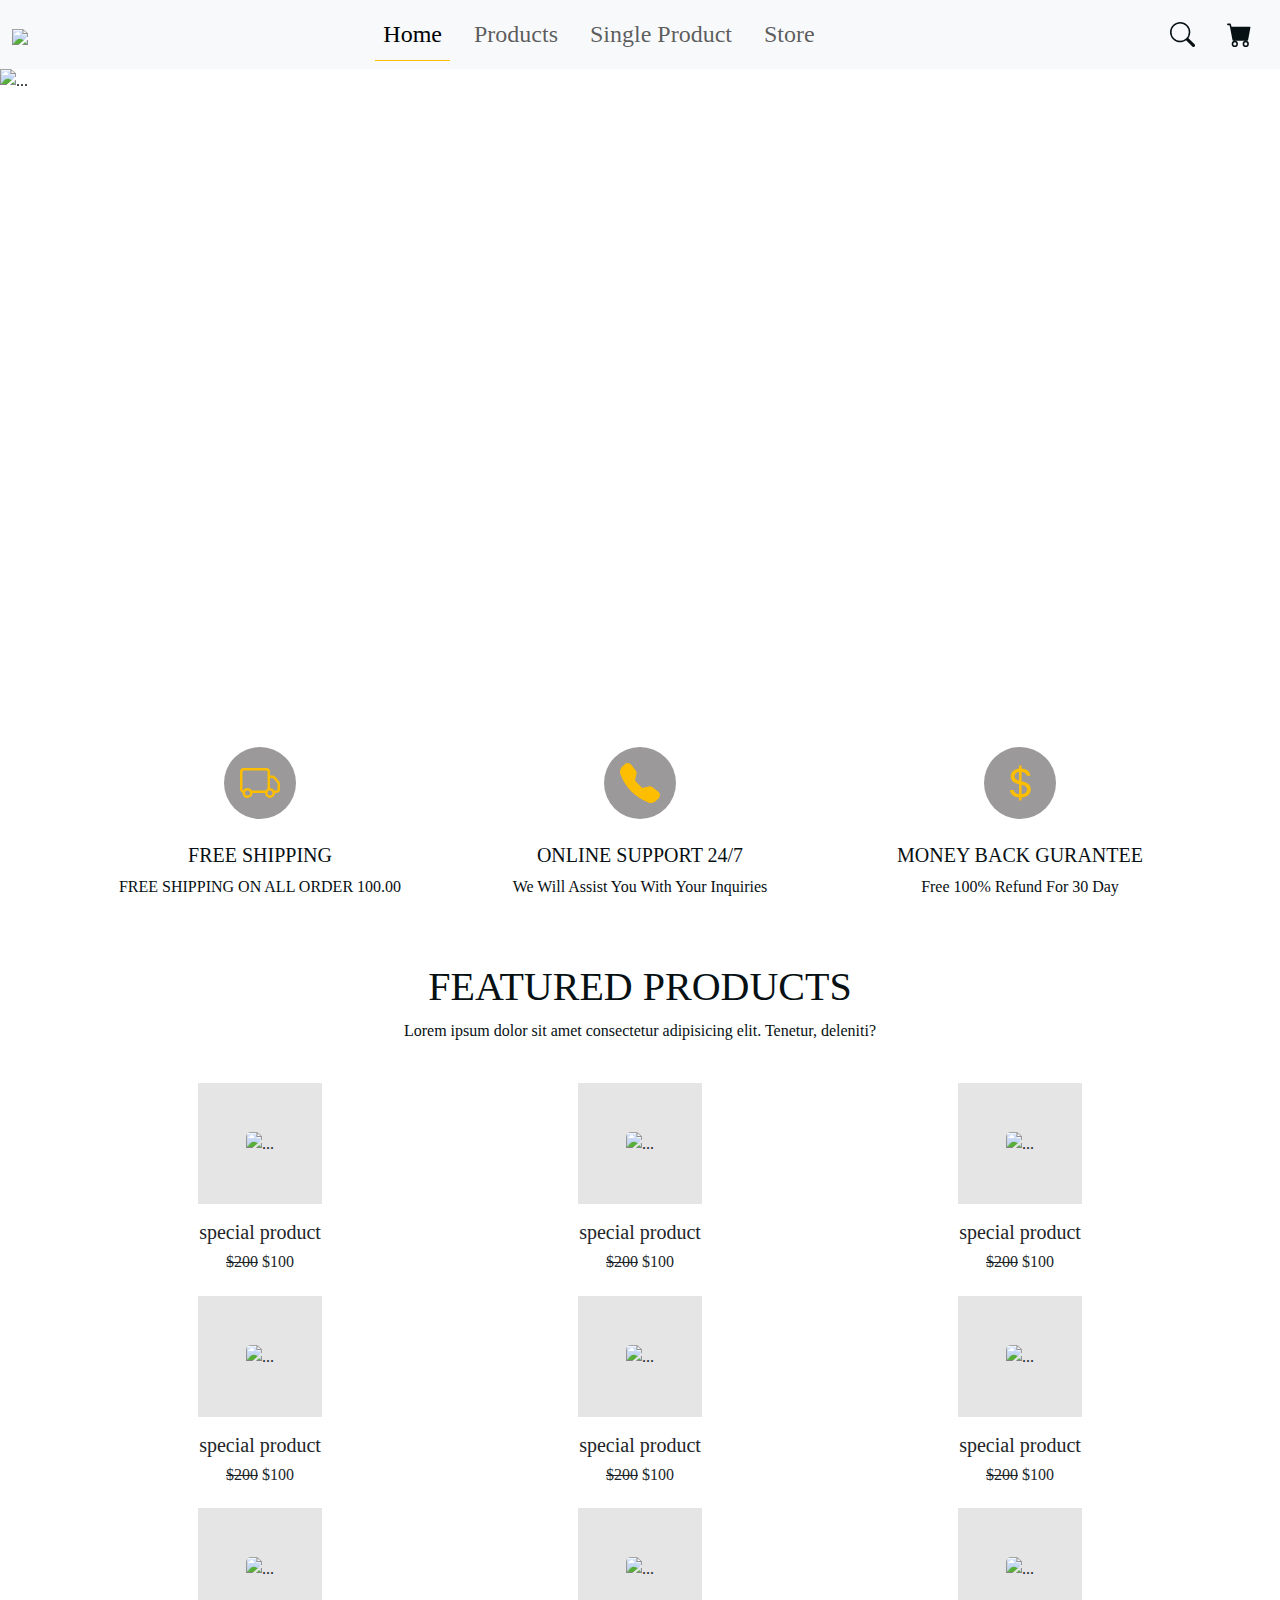
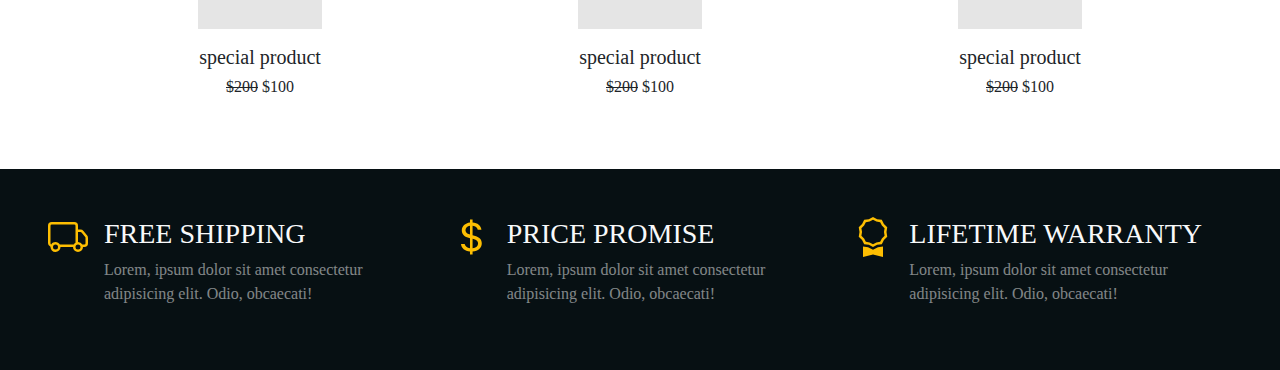
==== commit 1e33f67f: "edit" ====
--- a/index.html
+++ b/index.html
@@ -46,7 +46,7 @@
   </nav>
    <!-- navbar -->
     <!-- carousel -->
-  <div id="carouselExampleAutoplaying" class="carousel slide mb-5" data-bs-ride="carousel">
+  <div id="carouselExampleAutoplaying" class="carousel slide " data-bs-ride="carousel">
     <div class="carousel-inner">
       <div class="carousel-item active">
         <img src="img/pageBcg/bannerBcg.jpeg" class="d-block w-100 " alt="...">
@@ -72,7 +72,7 @@
   </div>
   <!-- carousel -->
   <!-- services section -->
-  <div class="container text-center ">
+  <div class="container text-center mt-5">
     <div class="row d-flex justify-content-center align-items-center">
       <div class="col-lg-4 col-md-6 col-sm-12 ">
         <span class="icon mb-4 p-3 d-inline-block rounded-circle ">
@@ -80,10 +80,10 @@
             <path d="M0 3.5A1.5 1.5 0 0 1 1.5 2h9A1.5 1.5 0 0 1 12 3.5V5h1.02a1.5 1.5 0 0 1 1.17.563l1.481 1.85a1.5 1.5 0 0 1 .329.938V10.5a1.5 1.5 0 0 1-1.5 1.5H14a2 2 0 1 1-4 0H5a2 2 0 1 1-3.998-.085A1.5 1.5 0 0 1 0 10.5zm1.294 7.456A2 2 0 0 1 4.732 11h5.536a2 2 0 0 1 .732-.732V3.5a.5.5 0 0 0-.5-.5h-9a.5.5 0 0 0-.5.5v7a.5.5 0 0 0 .294.456M12 10a2 2 0 0 1 1.732 1h.768a.5.5 0 0 0 .5-.5V8.35a.5.5 0 0 0-.11-.312l-1.48-1.85A.5.5 0 0 0 13.02 6H12zm-9 1a1 1 0 1 0 0 2 1 1 0 0 0 0-2m9 0a1 1 0 1 0 0 2 1 1 0 0 0 0-2"/>
           </svg>
         </span>
-        <h5 class="">
+        <h5>
        FREE SHIPPING
         </h5>
-        <p class="">
+        <p>
        FREE SHIPPING ON ALL ORDER 100.00
         </p>
       </div>
@@ -120,7 +120,7 @@
     </div>
   </div>
   <!-- services section -->
-<div  class="container ">
+<div  class="container mt-5">
   <div class="row">
     <div class=" col-12 text-center mb-4">
       <h1>
@@ -134,7 +134,7 @@
     <div class="card border-0 d-flex justify-content-center align-items-center text-center col-lg-4 col-md-6 col-sm-12">
       <div class="img-card p-5 overflow-hidden position-relative">
         <img src="img/img-products/product-1.png" class="card-img-top" alt="...">
-        <a href="#" class="btn btn-primary card-button position-absolute   end-0  rounded-0 border-0">Add to Card</a>
+        <a href="#" class="btn  card-button position-absolute   end-0  rounded-0 border-0">Add to Card</a>
       </div>
       <div class="card-body">
         <h5 class="card-title">special product</h5>
@@ -260,7 +260,7 @@
 </div>
 <!--footer  -->
 <div class="footer text-light mt-5 p-5">
-    <div class="row row d-flex justify-content-center align-items-center">
+    <div class="row d-flex justify-content-center align-items-center">
       <div class="col-lg-4 col-md-6 col-sm-12 d-flex">
         <div class="me-3 footer-icon">
       <svg xmlns="http://www.w3.org/2000/svg" width="40" height="40" fill="currentColor" class="bi bi-truck" viewBox="0 0 16 16">
--- a/css/style2.css
+++ b/css/style2.css
@@ -1,79 +1,164 @@
 :root {
-  --mainYellow: #fdbe02;
-  --mainWhite: #fff;
-  --mainBlack: #071013;
-  --mainGrey: #9b9999;
-  --TransGrey: rgba(0, 0, 0, 0.1);
+    --mainYellow: #fdbe02;
+    --mainWhite: #fff;
+    --mainBlack: #071013;
+    --mainGrey: #9b9999;
+    --TransGrey: rgba(0, 0, 0, 0.1);
+}
+*{
+  box-sizing: border-box;
 }
 body {
-  color: var(--mainBlack);
-  background: var(--mainWhite);
-  font-family: "Mali", cursive
-}
+    color: var(--mainBlack);
+    background: var(--mainWhite);
+    font-family: "Mali", cursive
+  }
 
-/* navbar */
+  /* navbar */
 
-.nav-link{
-  font-size: 1.5rem;
-}
+  .nav-link{
+    font-size: 1.5rem;
+  }
 
-li .active{
-  border-bottom: 0.1rem solid var(--mainYellow);
-}
-/* navbar */
+  li .active{
+    border-bottom: 0.1rem solid var(--mainYellow);
+  }
+  /* navbar */
+
+  
+  /* carousel */
+  .carousel-item img{
+    height: 70dvh;
+    }
+   /* carousel */
+
+    /* services */
+    .icon{
+    background-color:var(--mainGrey);
+    color: var(--mainYellow);
+     } 
+
+   /* product */
+   .card{
+    cursor: pointer;
+    }
+   .img-card{
+    background-color: var(--TransGrey);
+    }
+   .card-body{
+    background-color: var(--mainWhite);
+   
+    }
+   .card-button{
+    top: 70%;
+    background-color: var(--mainYellow);
+    color: var(--mainBlack);
+    transition: all 1s ease-in-out;
+    transform: translateX(110%);
+   }
+   .card:hover .card-button{
+    transform: translateX(0%);
+   }
+   .card-button:hover{
+    background-color: var(--mainYellow);
+    color: var(--mainBlack);
+    text-decoration: underline ;
+   }
+  .card-body .old-price{
+    text-decoration: line-through;
+  }
+   /* product */
 
 
-/* carousel */
-.carousel-item img{
-  height: 70dvh;
-}
+   /* footer */
+   .footer{
+    background-color: var(--mainBlack);
+   }
 
- /* carousel */
-
-  .icon{
-  background-color:var(--mainGrey);
-  color: var(--mainYellow);
- } 
-
- /* product */
- .card{
-  cursor: pointer;
- }
- .img-card{
-  background-color: var(--TransGrey);
- }
- .card-body{
-  background-color: var(--mainWhite);
- 
- }
- .card-button{
-  top: 70%;
-  background-color: var(--mainYellow);
-  color: var(--mainBlack);
-  transition: all 1s ease-in-out;
-  transform: translateX(110%);
- }
- .card:hover .card-button{
-  transform: translateX(0%);
- }
- .card-button:hover{
-  background-color: var(--mainYellow);
-  color: var(--mainBlack);
-  text-decoration: underline ;
- }
-.card-body .old-price{
-text-decoration: line-through;
-}
- /* product */
+   .footer-icon{
+    color: var(--mainYellow);
+   }
+   /* footer */
 
 
- /*  */
- .footer{
-  background-color: var(--mainBlack);
+   .banner-product{
+    min-height: 60vh;
+    background-image: linear-gradient(rgba(255, 255, 255, 0.5), rgba(255, 255, 255, 0.5)),url(/img/pageBcg/productsBcg.jpeg);
+    background-repeat: no-repeat;
+    background-size: cover;
+    background-position:center;
+    background-attachment: fixed;
+   }
+   .banner-single-product{
+    min-height: 60vh;
+    background-image: linear-gradient(rgba(255, 255, 255, 0.5), rgba(255, 255, 255, 0.5)),url(/img/pageBcg/singleBcg.jpeg);
+    background-repeat: no-repeat;
+    background-size: cover;
+    background-position:center;
+    background-attachment: fixed;
+   }
+   .banner-store{
+    min-height: 60vh;
+    background-image: linear-gradient(rgba(255, 255, 255, 0.5), rgba(255, 255, 255, 0.5)),url(/img/pageBcg/storeBcg.jpeg);
+    background-repeat: no-repeat;
+    background-size: cover;
+    background-position:center;
+    background-attachment: fixed;
+   }
 
- }
+   .yellow-text{
+    color: var(--mainYellow);
+   }
 
- .footer-icon{
-  color: var(--mainYellow);
- }
- /*  */+   .dark-text {
+      font-size: 56px;
+      font-weight: 600;
+   }
+
+/* single-product */
+   .simple-product-photos {
+    background-color: var(--TransGrey);
+    opacity: 0.5;
+    cursor: pointer;
+    border-right: 1px solid var(--mainBlack);
+   }
+   .simple-product-photos:hover{
+    border:2px solid var(--mainYellow) ;
+    background-color: transparent;
+    opacity: 1;
+   }
+   .rate svg{
+    color: var(--mainYellow);
+   }
+    .color span{
+      width: 16px;
+      height: 16px;
+    }
+
+   .number-of-order span{
+    border: 0.1rem solid black;
+  
+   }
+   .number-of-order span:hover{
+    color: white;
+    background-color: black;
+   }
+   .button-add button{
+    border: 0.1rem solid black;
+   }
+   .button-add :first-child:hover{
+    color: white;
+    background-color: black;
+   }
+   .button-add :last-child{
+    color: black;
+    background-color: var(--mainYellow);
+    border: none;
+   }
+   .button-add :last-child:hover{
+    background-color: black;
+    color: var(--mainYellow);
+    border: none;
+   }
+
+   /* single-product */